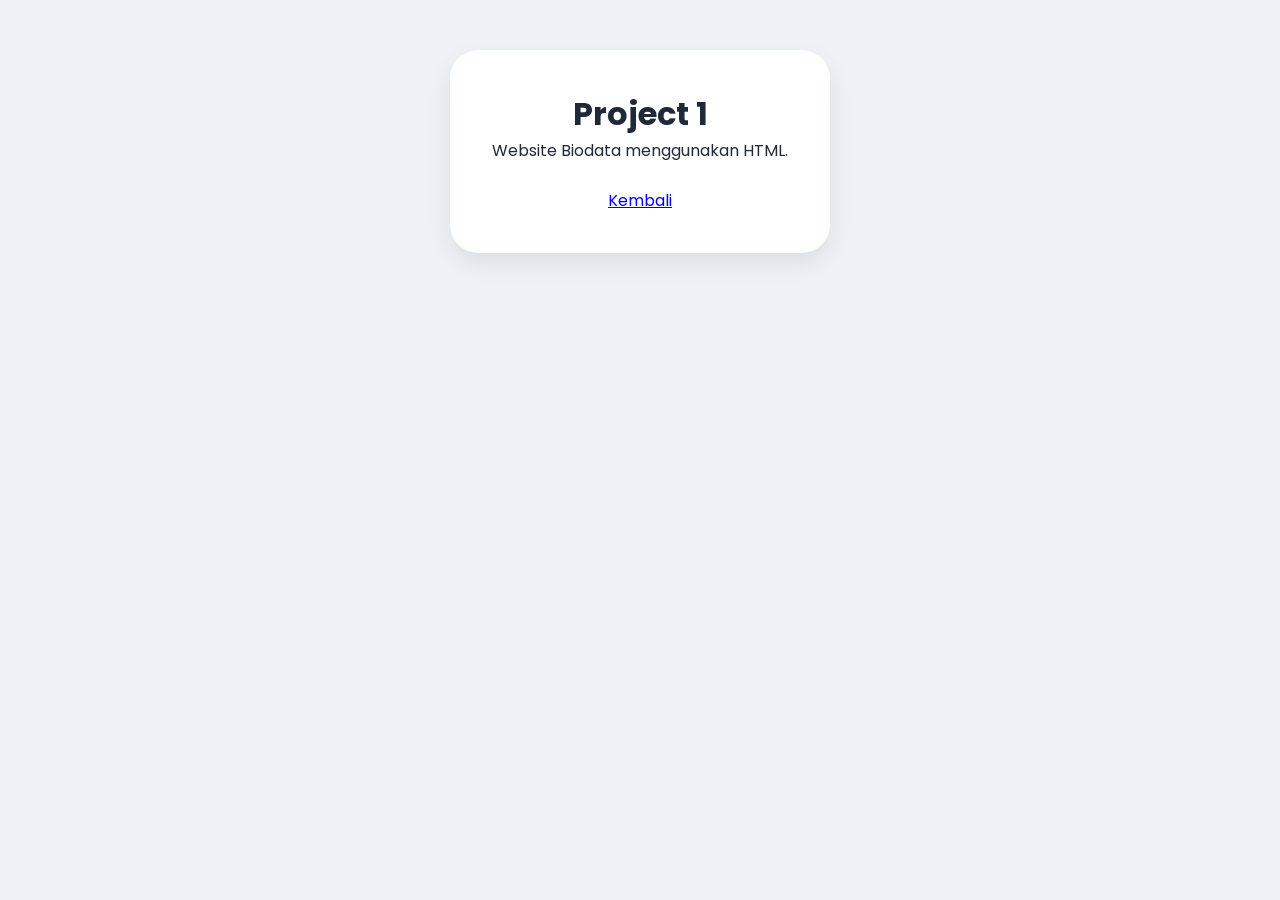
==== project1.html @ 78051296 "Add files via upload" ====
<!DOCTYPE html>
<html>
<head>
  <title>Project 1</title>
  <link rel="stylesheet" href="style.css">
</head>
<body>

<div class="card">
  <h1>Project 1</h1>
  <p>Website Biodata menggunakan HTML.</p>

  <br>

  <a href="index.html">Kembali</a>
</div>

</body>
</html>
---- style.css ----
@import url('https://fonts.googleapis.com/css2?family=Poppins:wght@300;400;500;600;700&display=swap');

*{
    margin:0;
    padding:0;
    box-sizing:border-box;
    font-family:'Poppins', sans-serif;
}

body{
    background:#eef1f5;
    color:#1f2937;
}

/* HEADER */

header{
    background:linear-gradient(135deg,#0b4a8f,#2563eb);
    color:white;
    text-align:center;
    padding:55px 20px;
    box-shadow:0 4px 10px rgba(0,0,0,0.1);
}

header h1{
    font-size:52px;
    font-weight:700;
    margin-bottom:10px;
}

header p{
    font-size:20px;
    font-weight:400;
}

/* CARD BIODATA */

.card{
    width:380px;
    background:white;
    margin:50px auto;
    padding:40px 35px;
    border-radius:28px;
    text-align:center;
    box-shadow:0 10px 25px rgba(0,0,0,0.08);
    transition:0.3s;
}

.card:hover{
    transform:translateY(-5px);
}

.card img{
    width:140px;
    height:140px;
    border-radius:50%;
    object-fit:cover;
    margin-bottom:25px;
    border:5px solid #dbeafe;
}

.card h2{
    font-size:38px;
    margin-bottom:8px;
}

.sub{
    color:#6b7280;
    margin-bottom:25px;
    font-size:17px;
}

.bio{
    text-align:left;
}

.bio p{
    margin:12px 0;
    font-size:17px;
    line-height:1.6;
}

/* SECTION */

.desc,
.nilai,
.project{
    width:85%;
    max-width:1100px;
    margin:35px auto;
    background:white;
    padding:35px;
    border-radius:25px;
    box-shadow:0 10px 25px rgba(0,0,0,0.05);
}

.desc h2,
.nilai h2,
.project h2{
    margin-bottom:20px;
    font-size:30px;
}

/* TABLE */

table{
    width:100%;
    border-collapse:collapse;
    overflow:hidden;
    border-radius:15px;
}

th{
    background:#2563eb;
    color:white;
}

th,td{
    padding:15px;
    text-align:center;
}

tr:nth-child(even){
    background:#f3f4f6;
}

/* PROJECT */

.project-container{
    display:flex;
    gap:25px;
    flex-wrap:wrap;
    justify-content:center;
}

.project-card{
    width:300px;
    background:#f9fafb;
    padding:30px;
    border-radius:20px;
    transition:0.3s;
    border:1px solid #e5e7eb;
}

.project-card:hover{
    transform:translateY(-5px);
    box-shadow:0 10px 20px rgba(0,0,0,0.08);
}

.project-card h3{
    margin-bottom:12px;
    font-size:24px;
}

.project-card p{
    margin-bottom:20px;
    color:#4b5563;
}

.project-card a{
    text-decoration:none;
    background:#2563eb;
    color:white;
    padding:10px 18px;
    border-radius:10px;
    display:inline-block;
    transition:0.3s;
}

.project-card a:hover{
    background:#1d4ed8;
}

/* RESPONSIVE */

@media(max-width:768px){

    header h1{
        font-size:36px;
    }

    header p{
        font-size:16px;
    }

    .card{
        width:90%;
    }

    .desc,
    .nilai,
    .project{
        width:92%;
        padding:25px;
    }

}
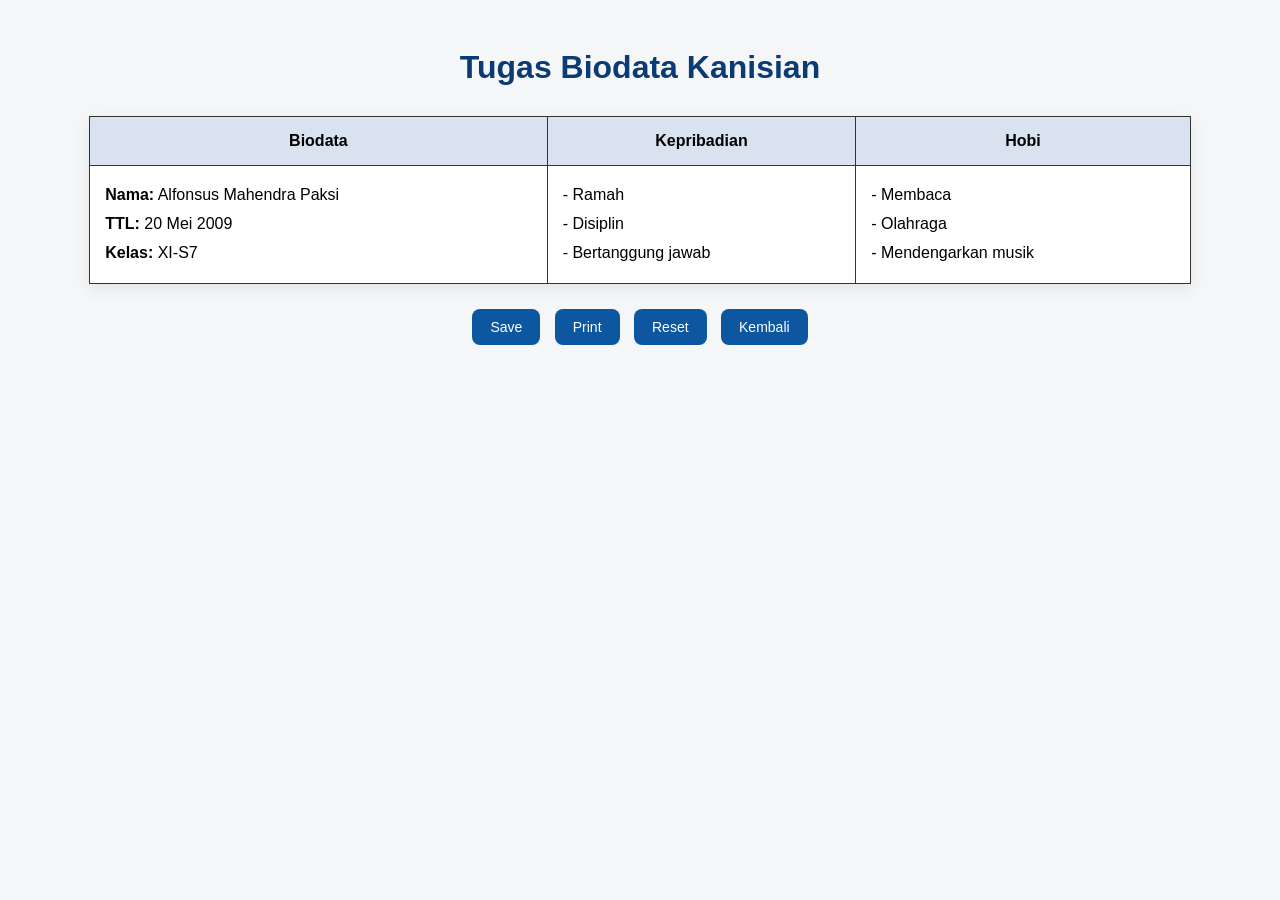
==== commit 30bdbc2d: "project1.html" ====
--- a/project1.html
+++ b/project1.html
@@ -1,19 +1,149 @@
 <!DOCTYPE html>
-<html>
+<html lang="id">
 <head>
-  <title>Project 1</title>
-  <link rel="stylesheet" href="style.css">
+    <meta charset="UTF-8">
+    <meta name="viewport" content="width=device-width, initial-scale=1.0">
+
+    <title>Project 1 - Biodata Kanisian</title>
+
+    <style>
+
+        body{
+            font-family: Arial, sans-serif;
+            background-color:#f4f6f8;
+            padding:20px;
+        }
+
+        h1{
+            text-align:center;
+            margin-bottom:30px;
+            color:#0b3b75;
+        }
+
+        table{
+            border-collapse:collapse;
+            margin:auto;
+            width:90%;
+            background:white;
+            box-shadow:0 5px 15px rgba(0,0,0,0.08);
+        }
+
+        th, td{
+            border:1px solid #333;
+            padding:15px;
+            vertical-align:top;
+        }
+
+        th{
+            background:#d9e2ef;
+            text-align:center;
+        }
+
+        td{
+            line-height:1.8;
+        }
+
+        .buttons{
+            text-align:center;
+            margin-top:25px;
+        }
+
+        button,
+        a{
+            padding:10px 18px;
+            margin:0 5px;
+            font-size:14px;
+            border:none;
+            border-radius:8px;
+            cursor:pointer;
+            background:#0d57a1;
+            color:white;
+            text-decoration:none;
+        }
+
+        button:hover,
+        a:hover{
+            background:#083d74;
+        }
+
+        @media(max-width:768px){
+
+            table{
+                width:100%;
+                font-size:14px;
+            }
+
+            th, td{
+                padding:10px;
+            }
+
+        }
+
+    </style>
 </head>
 <body>
 
-<div class="card">
-  <h1>Project 1</h1>
-  <p>Website Biodata menggunakan HTML.</p>
+<h1>Tugas Biodata Kanisian</h1>
 
-  <br>
+<table>
 
-  <a href="index.html">Kembali</a>
+    <tr>
+        <th>Biodata</th>
+        <th>Kepribadian</th>
+        <th>Hobi</th>
+    </tr>
+
+    <tr>
+
+        <td>
+            <b>Nama:</b> Alfonsus Mahendra Paksi <br>
+            <b>TTL:</b> 20 Mei 2009 <br>
+            <b>Kelas:</b> XI-S7
+        </td>
+
+        <td>
+            - Ramah <br>
+            - Disiplin <br>
+            - Bertanggung jawab
+        </td>
+
+        <td>
+            - Membaca <br>
+            - Olahraga <br>
+            - Mendengarkan musik
+        </td>
+
+    </tr>
+
+</table>
+
+<div class="buttons">
+
+    <button onclick="simpan()">
+        Save
+    </button>
+
+    <button onclick="window.print()">
+        Print
+    </button>
+
+    <button onclick="location.reload()">
+        Reset
+    </button>
+
+    <a href="index.html">
+        Kembali
+    </a>
+
 </div>
 
+<script>
+
+function simpan(){
+    alert("Data berhasil disimpan!");
+}
+
+</script>
+
 </body>
-</html>+</html>
